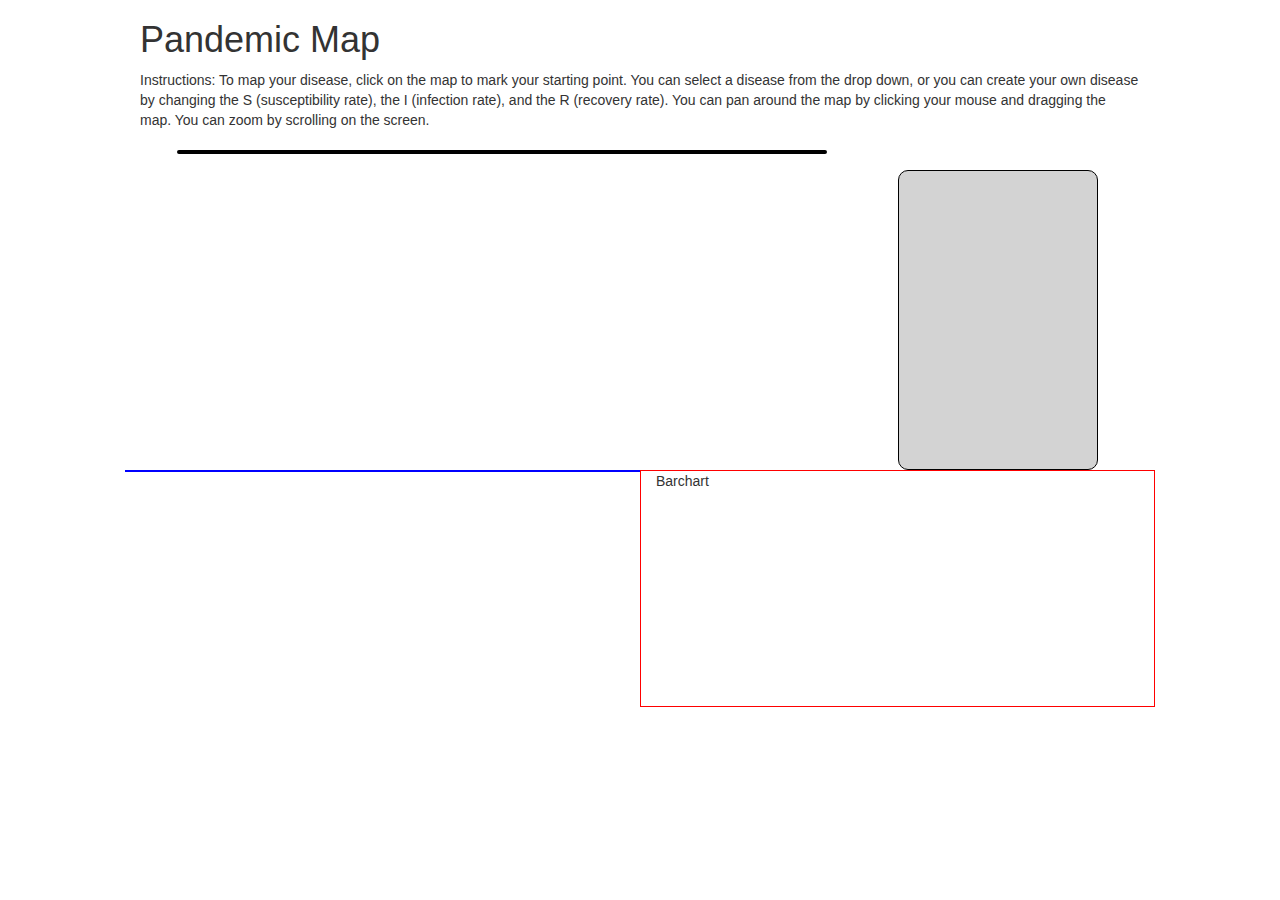
==== index.html @ d00933f3 "updating index" ====
<!DOCTYPE html>
<html>
    <meta charset="utf-8">
    <head>
        <title>Pandemic Map</title>
        <link rel="stylesheet" type="text/css" href="css/styles.css">
        <link rel="stylesheet" href="https://maxcdn.bootstrapcdn.com/bootstrap/3.3.4/css/bootstrap.min.css">
    </head>
    <body>
        <main>
            <h1>Pandemic Map</h1>
            <p>Instructions: To map your disease, click on the map to mark your starting point. You can select a disease from the drop down, or you can create your own disease by changing the S (susceptibility rate), the I (infection rate), and the R (recovery rate). You can pan around the map by clicking your mouse and dragging the map. You can zoom by scrolling on the screen.</p>
            
            <div class="row">
                <div class="col-md-9">
                    <div id="container"></div>
                </div>
                <div id="controls" class="col-md-3">
                    
<!--
                    <form name="controls" action="JavaScript:start()">
                        <label for="">Variable 1</label>
                        <input type="text" name="variables" id="male" value="male"><br>
                        <label for="">Variable 2</label>
                        <input type="text" name="variables" id="male" value="male"><br>
                        <label for="">Variable 3</label>
                        <input type="text" name="variables" id="male" value="male"><br>
                        <input type="submit" value="Start">
                    </form>
-->
                </div>
            </div>
            <div class="row">
                <div id="timeline" class="col-md-6">
                </div>
                <div id="barchart" class="col-md-6">
                    <p>Barchart</p>
                    <svg width="600" height="200">

                    </svg>
                </div>
            </div>
        </main>
        <footer>
            <script src="http://d3js.org/d3.v3.min.js"></script>
            <script src="http://d3js.org/topojson.v1.min.js"></script>
            <script src="http://ajax.googleapis.com/ajax/libs/jquery/1.11.2/jquery.min.js"></script>
            <script src="https://ajax.googleapis.com/ajax/libs/jquery/1.11.2/jquery.min.js"></script>
            <script src="http://maps.google.com/maps/api/js?sensor=false"></script>
            <script src="js/model.js"></script>
            <script src="js/map.js"></script>
            <script src="js/barchart.js"></script>
            <script src="js/controls.js"></script>
            <script src="js/timeline.js"></script>
            <script src="js/geocoder.js"></script>
            <script src="libs/jquery-2.1.1.min.js"></script>
            <script>
                $(function(){ // this function is called after the HTML document is fully loaded
                    
                    // some variables
                    var var1 = [];
                    var var2 = {};
                    
                    var init = function(){
                        var MyEventHandler = {};
                        
                        // create initializers barchart.js controls.js timeline.js
                        //TODO: Instantiate all Vis Objects here

//                        var controls = new Controls(d3.select("#controls"), var1, var2, MyEventHandler);
                        // var barchart = new BarChart(d3.select("#barchart"), var1, var2);
                       var timeline = new TimeVis(d3.select("#timeline"), MyEventHandler);

                       $(MyEventHandler).bind("timeTick", function(e, data) {
                        timeline.updateData(data);
                       })

                    }
                    
// Probably do not need since we can just call init                    
//                    var dataload = function(){
//                        // Data already in armi's function
//                    
//                    }
//                    
//                    var start() = function(){
//                    
//                    
//                    }
                    
                    init();
                    })
                
                
                    
            </script>
        </footer>
    </body>
</html>
---- css/styles.css ----
main {
    width: 1000px;
    margin: 0 auto;
}

.country, .country:active {
  stroke: #fff;
  stroke-width: 0.5px;
}

.country:hover {
  stroke: #fff;
  stroke-width: 1.5px;
}

.text {
  font-size:10px;
  text-transform:capitalize;
}

#container {
  margin: 10px 5%;
  border: 2px solid #000;
  border-radius: 5px;
  height:100%;
  overflow:hidden;
  background: #cce7ff;
  width: 650px;
}

.hidden {
  display: none;
}

div.tooltip {
  color: #222;
  background: #fff;
  padding: .5em;
  text-shadow: #f5f5f5 0 1px 0;
  border-radius: 2px;
  box-shadow: 0px 0px 2px 0px #a6a6a6;
  opacity: 0.9;
  position: absolute;
}

.graticule {
  fill: none;
  stroke: #bbb;
  stroke-width: .5px;
  stroke-opacity: .5;
}

.equator {
  stroke: #ccc;
  stroke-width: 1px;
}


#controls{
    border: solid 1px black;
    border-radius: 10px;
    height: 300px;
    width: 200px;
    margin-top: 30px;
    color: darkslategray;
    background-color: lightgrey;
}

#timeline {
    border: solid 1px blue;
    margin-bottom: 10px;
}

#barchart {
    border: solid 1px red; 
    margin-bottom: 10px;
}

.axis {
  font: 9px sans-serif;
  -webkit-user-select: none;
  -moz-user-select: none;
  user-select: none;
}

.axis .domain {
  fill: none;
  stroke: #000;
  stroke-opacity: .3;
  stroke-width: 10px;
  stroke-linecap: round;
}

.axis .halo {
  fill: none;
  stroke: #ddd;
  stroke-width: 8px;
  stroke-linecap: round;
}

.slider .handle {
  fill: #fff;
  stroke: #000;
  stroke-opacity: .5;
  stroke-width: 1.25px;
/*  cursor: crosshair;*/
}
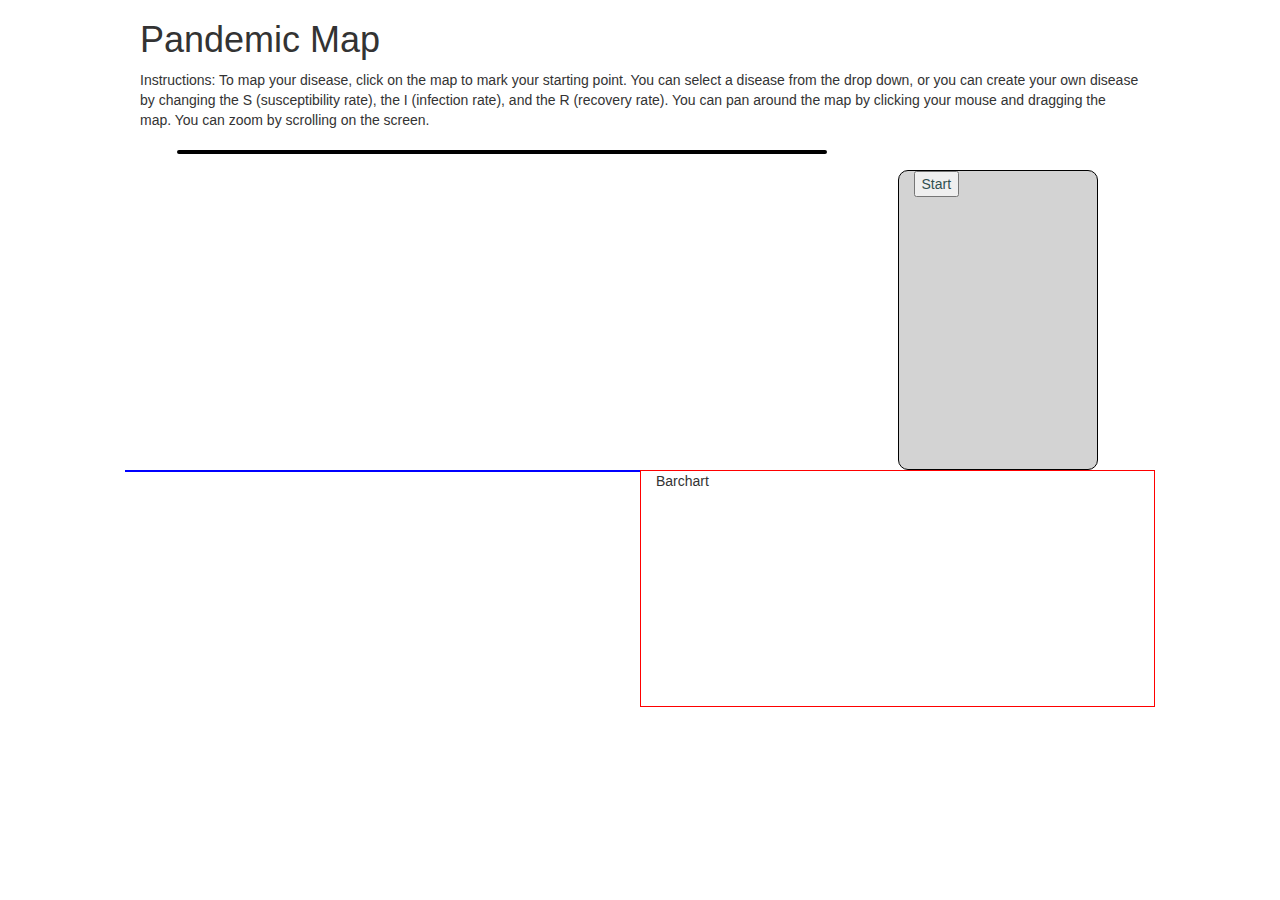
==== commit d99fa2f1: "merging" ====
--- a/index.html
+++ b/index.html
@@ -28,6 +28,7 @@
                         <input type="submit" value="Start">
                     </form>
 -->
+               <input type="submit" value="Start">
                 </div>
             </div>
             <div class="row">
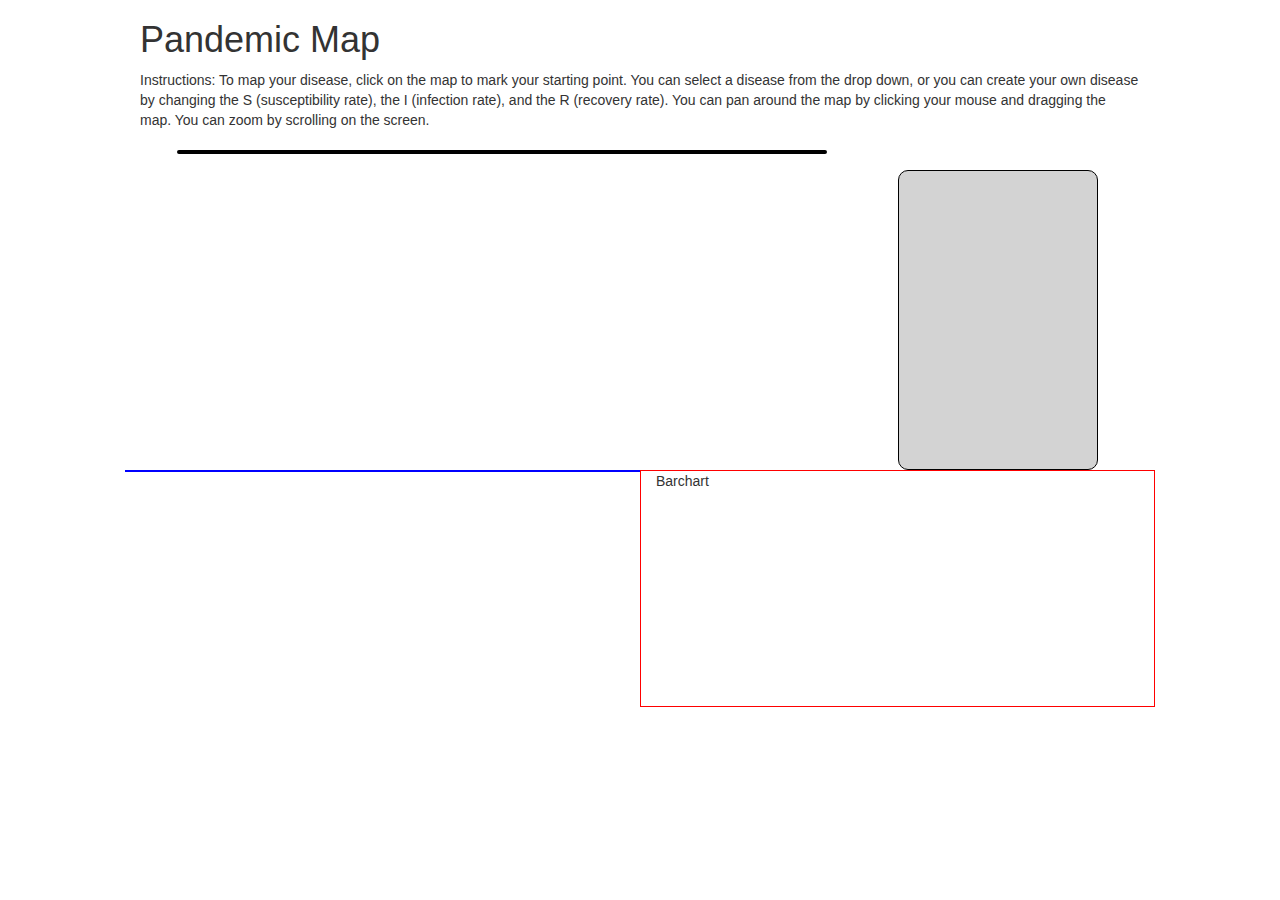
==== commit d07c7fe9: "broke map" ====
--- a/index.html
+++ b/index.html
@@ -28,7 +28,6 @@
                         <input type="submit" value="Start">
                     </form>
 -->
-               <input type="submit" value="Start">
                 </div>
             </div>
             <div class="row">
@@ -56,8 +55,54 @@
             <script src="js/geocoder.js"></script>
             <script src="libs/jquery-2.1.1.min.js"></script>
             <script>
-                $(function(){ // this function is called after the HTML document is fully loaded
-                    
+                $(function(){
+                    var year = 2013 // Latest density models use densities from 2013
+                    var country_index = 5 // For google reverse geocoding
+                    var airports = {}
+                    var densities = {}
+                    var migrations = {}
+                    var areas = {}
+
+                    var that = this;
+                    d3.csv("data/airports.dat", function(csv) {
+                      for (var i = 0; i < csv.length; i++) {
+                        if (!(csv[i].country in airports)) {
+                          airports[csv[i].country] = []
+                        }
+
+                        new_aiport = {
+                          "lat": csv[i].lat,
+                          "lng": csv[i].lng,
+                          "id": csv[i].id
+                        }
+
+                        airports[csv[i].country].push(new_aiport)
+                      };
+                    });
+
+                    d3.csv("data/densities.csv", function(csv) {
+                      for (var i = 0; i < csv.length; i++) {
+                        densities[csv[i]["Country Name"]] = csv[i][year]
+                      };
+                    });
+
+                    d3.csv("data/migration.csv", function(csv) {
+                      for (var i = 0; i < csv.length; i++) {
+                        out_country = csv[i]["Source"]
+                        migrations[out_country] = {}
+
+                        for (var key in csv[i]) {
+                          migrations[out_country][key] = csv[i][key]
+                        }
+                      };
+                    });
+
+                    d3.csv("data/area.csv", function(csv) {
+                      for (var i = 0; i < csv.length; i++) {
+                        areas[csv[i]["Country Name"]] = csv[i][year]
+                      };
+                    });
+
                     // some variables
                     var var1 = [];
                     var var2 = {};
@@ -68,9 +113,11 @@
                         // create initializers barchart.js controls.js timeline.js
                         //TODO: Instantiate all Vis Objects here
 
-//                        var controls = new Controls(d3.select("#controls"), var1, var2, MyEventHandler);
+                        var controls = new Controls(d3.select("#controls"), var1, var2, MyEventHandler);
+
                         // var barchart = new BarChart(d3.select("#barchart"), var1, var2);
                        var timeline = new TimeVis(d3.select("#timeline"), MyEventHandler);
+                       var map = new MapVis(MyEventHandler)
 
                        $(MyEventHandler).bind("timeTick", function(e, data) {
                         timeline.updateData(data);
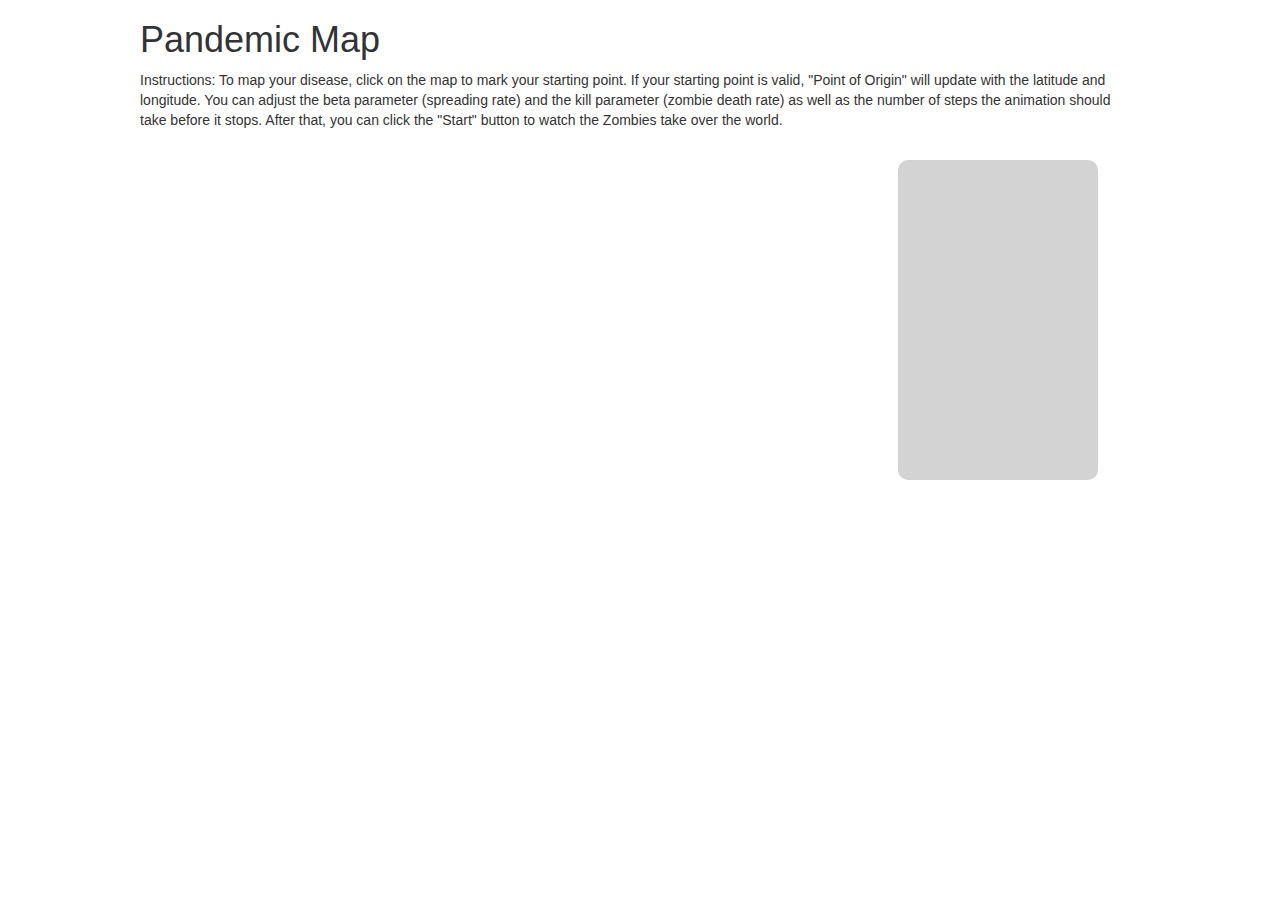
==== commit 7c1f7dd5: "Better spread" ====
--- a/index.html
+++ b/index.html
@@ -1,147 +1,67 @@
 <!DOCTYPE html>
 <html>
-    <meta charset="utf-8">
-    <head>
-        <title>Pandemic Map</title>
-        <link rel="stylesheet" type="text/css" href="css/styles.css">
-        <link rel="stylesheet" href="https://maxcdn.bootstrapcdn.com/bootstrap/3.3.4/css/bootstrap.min.css">
-    </head>
-    <body>
-        <main>
-            <h1>Pandemic Map</h1>
-            <p>Instructions: To map your disease, click on the map to mark your starting point. You can select a disease from the drop down, or you can create your own disease by changing the S (susceptibility rate), the I (infection rate), and the R (recovery rate). You can pan around the map by clicking your mouse and dragging the map. You can zoom by scrolling on the screen.</p>
+  <meta charset="utf-8">
+  <head>
+    <title>Pandemic Map</title>
+    <link rel="stylesheet" type="text/css" href="css/styles.css">
+    <link rel="stylesheet" href="https://maxcdn.bootstrapcdn.com/bootstrap/3.3.4/css/bootstrap.min.css">
+  </head>
+  <body>
+    <main>
+      <h1>Pandemic Map</h1>
+      <p>Instructions: To map your disease, click on the map to mark your starting point. If your starting point is valid, "Point of Origin" will update with the latitude and longitude. You can adjust the beta parameter (spreading rate) and the kill parameter (zombie death rate) as well as the number of steps the animation should take before it stops. After that, you can click the "Start" button to watch the Zombies take over the world.
+      </p>
+      
+      <div class="row">
+        <div class="col-md-9">
+          <div id="container"></div>
+        </div>
+        <div id="controls" class="col-md-3">
+        </div>
+      </div>
+      <div class="row">
+        <div id="timeline" class="col-md-6">
+        </div>
+        <div id="barchart" class="col-md-6">
+        </div>
+      </div>
+    </main>
+    <footer>
+      <script src="http://d3js.org/d3.v3.min.js"></script>
+      <script src="http://d3js.org/topojson.v1.min.js"></script>
+      <script src="http://ajax.googleapis.com/ajax/libs/jquery/1.11.2/jquery.min.js"></script>
+      <script src="https://ajax.googleapis.com/ajax/libs/jquery/1.11.2/jquery.min.js"></script>
+      <script src="http://maps.google.com/maps/api/js?sensor=false"></script>
+      <script src="libs/jquery-2.1.1.min.js"></script>
+      <script src="js/model.js"></script>
+      <script src="js/map.js"></script>
+      <script src="js/barchart.js"></script>
+      <script src="js/controls.js"></script>
+      <script src="js/timeline.js"></script>
+      <script src="js/geocoder.js"></script>
+      
+      <script>
+        $(function(){ 
+          
+          MyEventHandler = {};
+          var init = function(){
             
-            <div class="row">
-                <div class="col-md-9">
-                    <div id="container"></div>
-                </div>
-                <div id="controls" class="col-md-3">
-                    
-<!--
-                    <form name="controls" action="JavaScript:start()">
-                        <label for="">Variable 1</label>
-                        <input type="text" name="variables" id="male" value="male"><br>
-                        <label for="">Variable 2</label>
-                        <input type="text" name="variables" id="male" value="male"><br>
-                        <label for="">Variable 3</label>
-                        <input type="text" name="variables" id="male" value="male"><br>
-                        <input type="submit" value="Start">
-                    </form>
--->
-                </div>
-            </div>
-            <div class="row">
-                <div id="timeline" class="col-md-6">
-                </div>
-                <div id="barchart" class="col-md-6">
-                    <p>Barchart</p>
-                    <svg width="600" height="200">
+            var barchart = new BarChart(d3.select("#barchart"));
+            var timeline = new TimeVis(d3.select("#timeline"), MyEventHandler);
+            
+            $(MyEventHandler).bind("timeTick", function(e, data) {
+              timeline.updateData(data["time"]);
+              barchart.updateData(data["counts"], data["country"])
+            });
 
-                    </svg>
-                </div>
-            </div>
-        </main>
-        <footer>
-            <script src="http://d3js.org/d3.v3.min.js"></script>
-            <script src="http://d3js.org/topojson.v1.min.js"></script>
-            <script src="http://ajax.googleapis.com/ajax/libs/jquery/1.11.2/jquery.min.js"></script>
-            <script src="https://ajax.googleapis.com/ajax/libs/jquery/1.11.2/jquery.min.js"></script>
-            <script src="http://maps.google.com/maps/api/js?sensor=false"></script>
-            <script src="js/model.js"></script>
-            <script src="js/map.js"></script>
-            <script src="js/barchart.js"></script>
-            <script src="js/controls.js"></script>
-            <script src="js/timeline.js"></script>
-            <script src="js/geocoder.js"></script>
-            <script src="libs/jquery-2.1.1.min.js"></script>
-            <script>
-                $(function(){
-                    var year = 2013 // Latest density models use densities from 2013
-                    var country_index = 5 // For google reverse geocoding
-                    var airports = {}
-                    var densities = {}
-                    var migrations = {}
-                    var areas = {}
-
-                    var that = this;
-                    d3.csv("data/airports.dat", function(csv) {
-                      for (var i = 0; i < csv.length; i++) {
-                        if (!(csv[i].country in airports)) {
-                          airports[csv[i].country] = []
-                        }
-
-                        new_aiport = {
-                          "lat": csv[i].lat,
-                          "lng": csv[i].lng,
-                          "id": csv[i].id
-                        }
-
-                        airports[csv[i].country].push(new_aiport)
-                      };
-                    });
-
-                    d3.csv("data/densities.csv", function(csv) {
-                      for (var i = 0; i < csv.length; i++) {
-                        densities[csv[i]["Country Name"]] = csv[i][year]
-                      };
-                    });
-
-                    d3.csv("data/migration.csv", function(csv) {
-                      for (var i = 0; i < csv.length; i++) {
-                        out_country = csv[i]["Source"]
-                        migrations[out_country] = {}
-
-                        for (var key in csv[i]) {
-                          migrations[out_country][key] = csv[i][key]
-                        }
-                      };
-                    });
-
-                    d3.csv("data/area.csv", function(csv) {
-                      for (var i = 0; i < csv.length; i++) {
-                        areas[csv[i]["Country Name"]] = csv[i][year]
-                      };
-                    });
-
-                    // some variables
-                    var var1 = [];
-                    var var2 = {};
-                    
-                    var init = function(){
-                        var MyEventHandler = {};
-                        
-                        // create initializers barchart.js controls.js timeline.js
-                        //TODO: Instantiate all Vis Objects here
-
-                        var controls = new Controls(d3.select("#controls"), var1, var2, MyEventHandler);
-
-                        // var barchart = new BarChart(d3.select("#barchart"), var1, var2);
-                       var timeline = new TimeVis(d3.select("#timeline"), MyEventHandler);
-                       var map = new MapVis(MyEventHandler)
-
-                       $(MyEventHandler).bind("timeTick", function(e, data) {
-                        timeline.updateData(data);
-                       })
-
-                    }
-                    
-// Probably do not need since we can just call init                    
-//                    var dataload = function(){
-//                        // Data already in armi's function
-//                    
-//                    }
-//                    
-//                    var start() = function(){
-//                    
-//                    
-//                    }
-                    
-                    init();
-                    })
-                
-                
-                    
-            </script>
-        </footer>
-    </body>
+            $(MyEventHandler).bind("hover", function(e, data) {
+              barchart.updateData(data["counts"], data["country"])
+            });
+          };
+          
+          init();
+        })
+      </script>
+    </footer>
+  </body>
 </html>--- a/css/styles.css
+++ b/css/styles.css
@@ -20,7 +20,6 @@
 
 #container {
   margin: 10px 5%;
-  border: 2px solid #000;
   border-radius: 5px;
   height:100%;
   overflow:hidden;
@@ -55,35 +54,31 @@
   stroke-width: 1px;
 }
 
-
 #controls{
-    border: solid 1px black;
     border-radius: 10px;
-    height: 300px;
+    height: 320px;
     width: 200px;
-    margin-top: 30px;
+    margin-top: 20px;
     color: darkslategray;
     background-color: lightgrey;
 }
 
-#timeline {
-    border: solid 1px blue;
-    margin-bottom: 10px;
+#timeline svg {
+    margin: 0 0 10px 10px;
 }
 
-#barchart {
-    border: solid 1px red; 
-    margin-bottom: 10px;
+#barchart svg {
+    margin: 0 0 10px;
 }
 
-.axis {
+#controls .axis {
   font: 9px sans-serif;
   -webkit-user-select: none;
   -moz-user-select: none;
   user-select: none;
 }
 
-.axis .domain {
+#controls .axis .domain {
   fill: none;
   stroke: #000;
   stroke-opacity: .3;
@@ -91,7 +86,7 @@
   stroke-linecap: round;
 }
 
-.axis .halo {
+#controls .axis .halo {
   fill: none;
   stroke: #ddd;
   stroke-width: 8px;
@@ -104,4 +99,42 @@
   stroke-opacity: .5;
   stroke-width: 1.25px;
 /*  cursor: crosshair;*/
-}+}
+
+#start {
+    width: 100px;
+    height: 30px;
+    position: relative;
+    margin-left: 35px;
+    background-color: skyblue;
+    border-radius: 5px;
+    box-shadow: none;
+}
+
+.text {
+    font-size: 15px;
+
+}
+
+.axis {
+  font: 9px sans-serif;
+  -webkit-user-select: none;
+  -moz-user-select: none;
+  user-select: none;
+}
+
+ .axis .domain {
+  fill: none;
+  stroke: #000;
+  stroke-opacity: .3;
+  stroke-width: 3px;
+  stroke-linecap: round;
+}
+
+.axis .halo {
+  fill: none;
+  stroke: #ddd;
+  stroke-width: 8px;
+  stroke-linecap: round;
+}
+
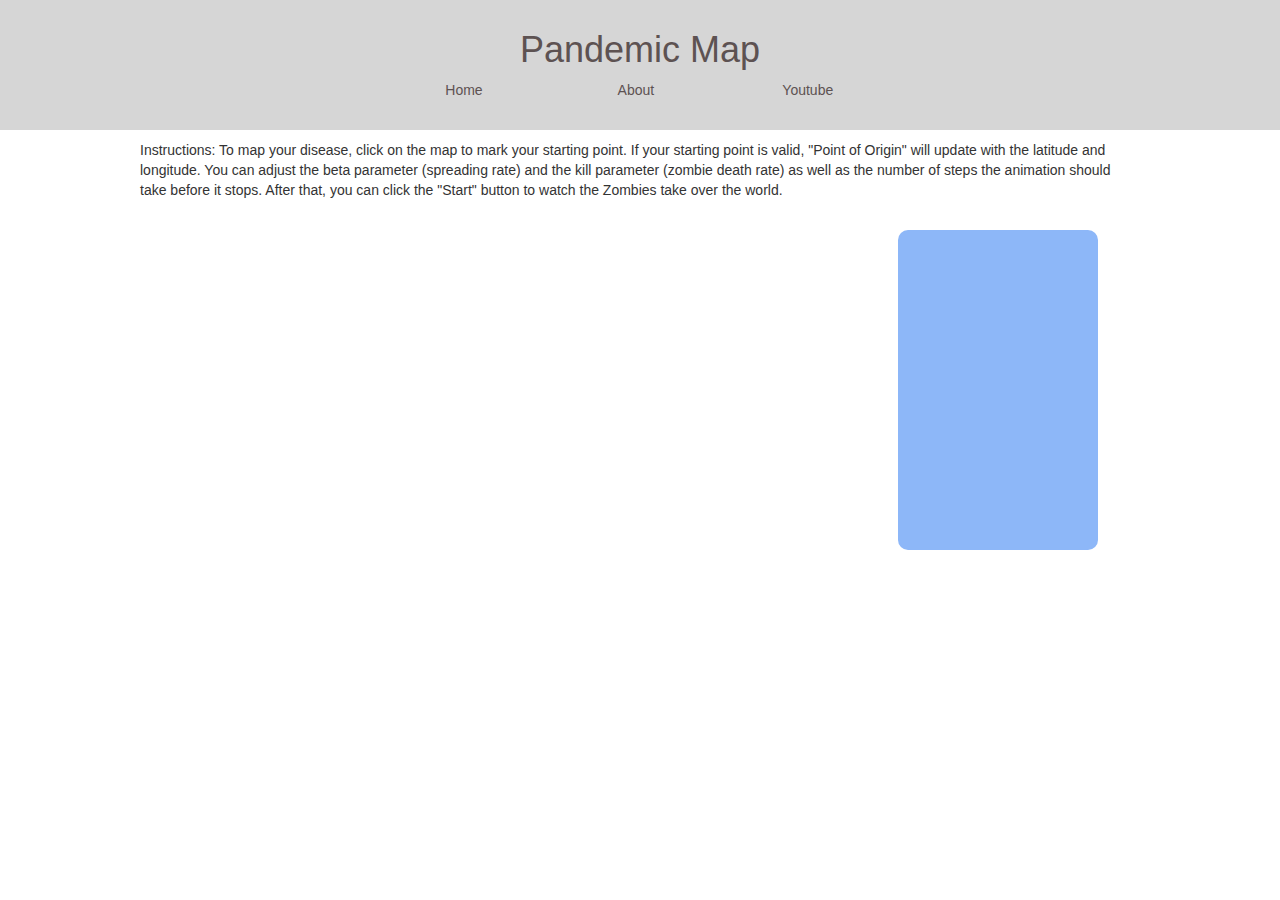
==== commit ec8554b3: "Added nav bar" ====
--- a/index.html
+++ b/index.html
@@ -7,8 +7,17 @@
     <link rel="stylesheet" href="https://maxcdn.bootstrapcdn.com/bootstrap/3.3.4/css/bootstrap.min.css">
   </head>
   <body>
+    <header>
+        <h1>Pandemic Map</h1>
+        <nav>
+            <ul>
+                <li><a href="index.html">Home</a></li>
+                <li><a href="about.html">About</a></li>
+                <li><a href="#">Youtube</a></li>
+            </ul>
+        </nav>
+    </header>
     <main>
-      <h1>Pandemic Map</h1>
       <p>Instructions: To map your disease, click on the map to mark your starting point. If your starting point is valid, "Point of Origin" will update with the latitude and longitude. You can adjust the beta parameter (spreading rate) and the kill parameter (zombie death rate) as well as the number of steps the animation should take before it stops. After that, you can click the "Start" button to watch the Zombies take over the world.
       </p>
       
--- a/css/styles.css
+++ b/css/styles.css
@@ -59,16 +59,18 @@
     height: 320px;
     width: 200px;
     margin-top: 20px;
-    color: darkslategray;
-    background-color: lightgrey;
+    color: #002469;
+    background-color: #8db7f8;
 }
 
 #timeline svg {
-    margin: 0 0 10px 10px;
+    margin: 0 0 10px 0px;
+    padding-left: 5px;
 }
 
 #barchart svg {
-    margin: 0 0 10px;
+    margin: 0 0 10px 0;
+    padding-left: 5px;
 }
 
 #controls .axis {
@@ -88,13 +90,13 @@
 
 #controls .axis .halo {
   fill: none;
-  stroke: #ddd;
+  stroke: rgba(192, 221, 255, 0.67);
   stroke-width: 8px;
   stroke-linecap: round;
 }
 
 .slider .handle {
-  fill: #fff;
+  fill: #daeaff;
   stroke: #000;
   stroke-opacity: .5;
   stroke-width: 1.25px;
@@ -106,7 +108,7 @@
     height: 30px;
     position: relative;
     margin-left: 35px;
-    background-color: skyblue;
+    background-color: #c1d9ff;
     border-radius: 5px;
     box-shadow: none;
 }
@@ -138,3 +140,58 @@
   stroke-linecap: round;
 }
 
+#barchart .y.label, #timeline .y.label{
+    font-size: 0.7em;
+}
+
+h1 {
+    text-align: center;
+}
+
+header{
+    background-color: #d6d6d6;
+    height: 130px;
+    padding: 10px 0 0 0;
+    color: #5d5252;
+    margin-bottom: 10px;
+}
+
+header ul {
+  list-style: none;
+}
+header a {
+  color: inherit;
+  display: inline-block;
+  width: 30%;
+  text-align: center;
+  transition: background .2s ease-out;
+  text-decoration: none;
+  
+}
+header a:hover {
+  background-color: #a6b5c4;
+  transition: background .2s ease-in;
+  border-radius: 2em;
+  text-decoration: none;
+  color: inherit;
+}
+
+header a:active {
+    border-radius : 2em;
+}
+
+header a:link {
+    border-radius : 2em;
+}
+
+
+header li {
+  display: inline;
+}
+
+nav {
+  max-width: 1250px;
+  width: 600px;
+  margin: 0 auto;
+  display: block;
+}
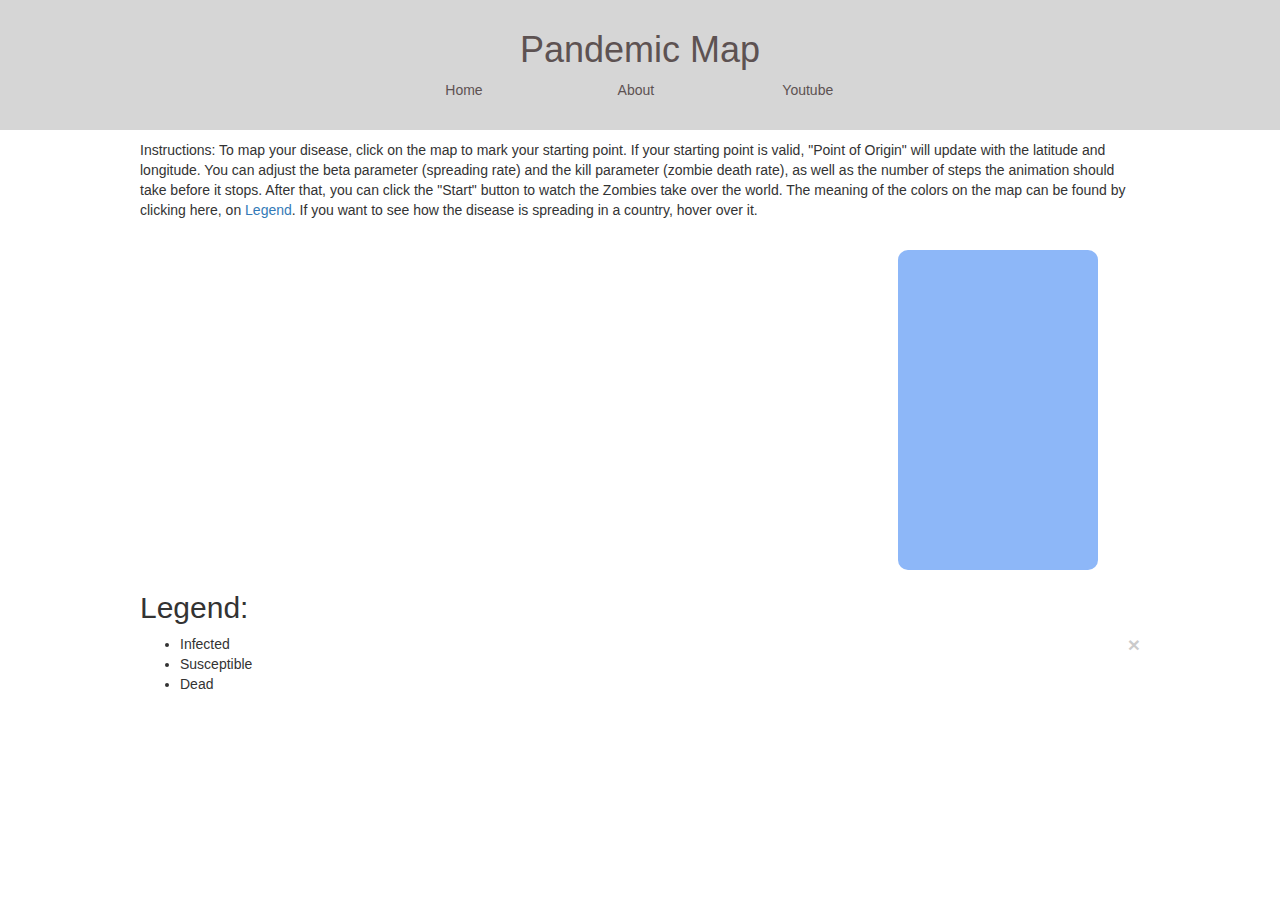
==== commit 8b1438d0: "Merge branch 'master' of github.com:Armi23/Zombies" ====
--- a/index.html
+++ b/index.html
@@ -2,7 +2,7 @@
 <html>
   <meta charset="utf-8">
   <head>
-    <title>Pandemic Map</title>
+    <title>Pandemic Map | Home</title>
     <link rel="stylesheet" type="text/css" href="css/styles.css">
     <link rel="stylesheet" href="https://maxcdn.bootstrapcdn.com/bootstrap/3.3.4/css/bootstrap.min.css">
   </head>
@@ -18,7 +18,7 @@
         </nav>
     </header>
     <main>
-      <p>Instructions: To map your disease, click on the map to mark your starting point. If your starting point is valid, "Point of Origin" will update with the latitude and longitude. You can adjust the beta parameter (spreading rate) and the kill parameter (zombie death rate) as well as the number of steps the animation should take before it stops. After that, you can click the "Start" button to watch the Zombies take over the world.
+      <p id="instructions">Instructions: To map your disease, click on the map to mark your starting point. If your starting point is valid, "Point of Origin" will update with the latitude and longitude. You can adjust the beta parameter (spreading rate) and the kill parameter (zombie death rate), as well as the number of steps the animation should take before it stops. After that, you can click the "Start" button to watch the Zombies take over the world. The meaning of the colors on the map can be found by clicking here, on <a id="legend" href="#popuplegend">Legend</a>. If you want to see how the disease is spreading in a country, hover over it.
       </p>
       
       <div class="row">
@@ -34,6 +34,20 @@
         <div id="barchart" class="col-md-6">
         </div>
       </div>
+      
+      <div id="popuplegend" class="overlay">
+        <div class="popup">
+            <h2>Legend:</h2>
+            <a class="close" href="#">×</a>
+            <div class="content">
+                <ul class='legend-labels'>
+                    <li><span style='background:red;'></span>Infected</li>
+                    <li><span style='background:green;'></span>Susceptible</li>
+                    <li><span style='background:blue;'></span>Dead</li>
+                </ul>
+            </div>
+        </div>
+    </div>
     </main>
     <footer>
       <script src="http://d3js.org/d3.v3.min.js"></script>
@@ -48,6 +62,7 @@
       <script src="js/controls.js"></script>
       <script src="js/timeline.js"></script>
       <script src="js/geocoder.js"></script>
+      <script src="js/konami.js"></script>
       
       <script>
         $(function(){ 
--- a/css/styles.css
+++ b/css/styles.css
@@ -195,3 +195,12 @@
   margin: 0 auto;
   display: block;
 }
+
+#zombiegame{
+    width: 1000px;
+    padding: 0 80px;
+}
+
+#gameframe{
+    margin-left: 20px;
+}
